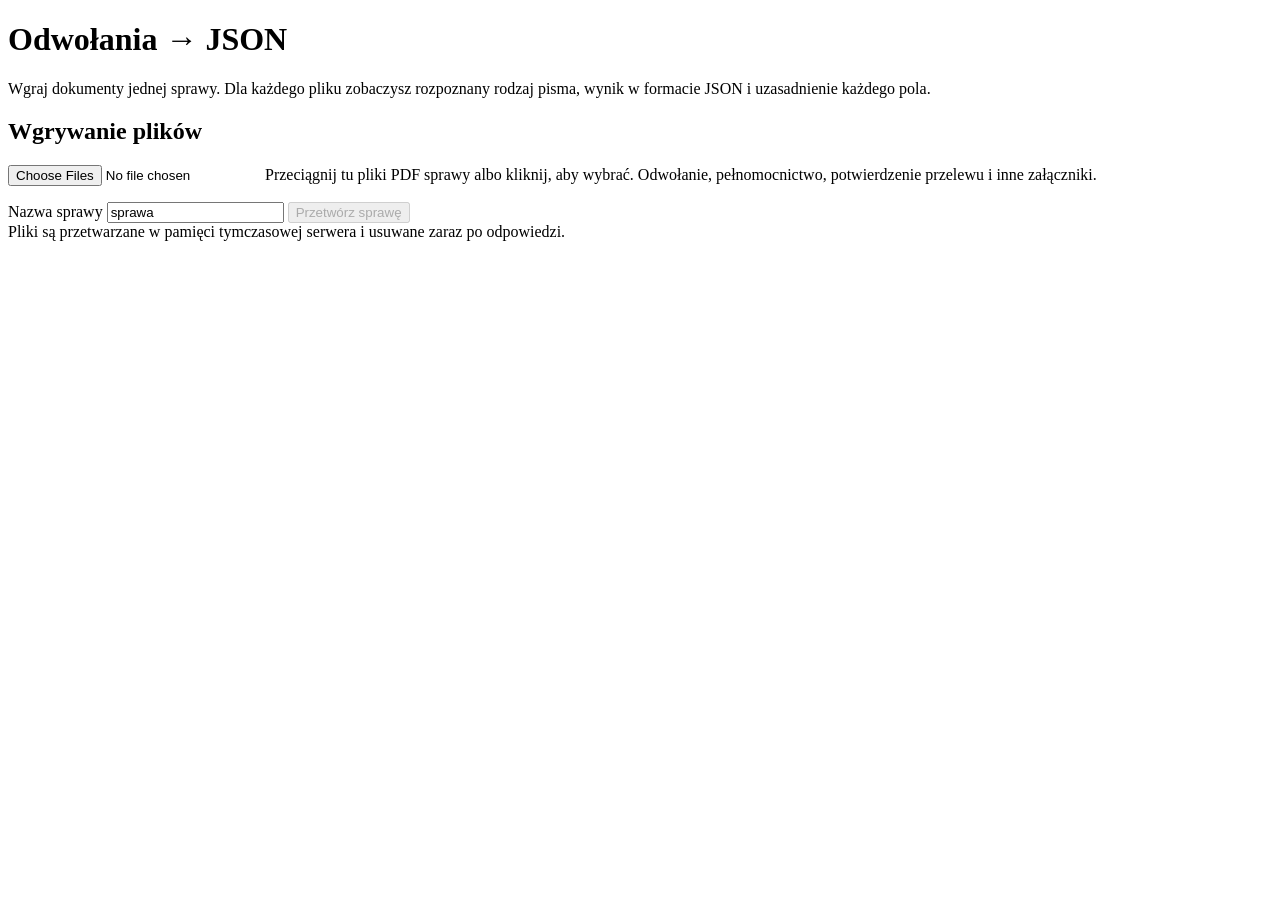
==== web/static/index.html @ bab5f196 "T007: FastAPI web prototype with evidence table, JSON and ZIP download Co-Authored-By: Claude Sonnet" ====
<!doctype html>
<html lang="pl">
<head>
<meta charset="utf-8">
<meta name="viewport" content="width=device-width, initial-scale=1">
<title>Odwołania do JSON</title>
<link rel="stylesheet" href="/static/app.css">
</head>
<body>
<header class="top">
  <div class="wrap">
    <h1>Odwołania&nbsp;&rarr;&nbsp;JSON</h1>
    <p class="lede">Wgraj dokumenty jednej sprawy. Dla każdego pliku zobaczysz rozpoznany rodzaj pisma, wynik w formacie JSON i uzasadnienie każdego pola.</p>
  </div>
</header>

<main class="wrap">
  <section class="intake" aria-labelledby="h-upload">
    <h2 id="h-upload" class="sr">Wgrywanie plików</h2>
    <label class="drop" id="drop" for="file">
      <input id="file" type="file" accept="application/pdf,.pdf" multiple>
      <span class="drop-main">Przeciągnij tu pliki PDF sprawy</span>
      <span class="drop-sub">albo kliknij, aby wybrać. Odwołanie, pełnomocnictwo, potwierdzenie przelewu i inne załączniki.</span>
    </label>
    <ul id="queue" class="queue" aria-live="polite"></ul>
    <div class="row">
      <label class="case">Nazwa sprawy <input id="case" value="sprawa" maxlength="60" autocomplete="off"></label>
      <button id="go" type="button" disabled>Przetwórz sprawę</button>
      <button id="clear" type="button" class="ghost" hidden>Wyczyść</button>
    </div>
  </section>

  <section id="progress" class="progress" hidden role="status" aria-live="polite">
    <div class="bar"><i></i></div>
    <p id="progress-text">Czytam dokumenty. Skany mogą potrwać chwilę (rozpoznawanie tekstu OCR).</p>
  </section>

  <p id="error" class="error" hidden role="alert"></p>

  <section id="results" hidden>
    <div class="results-head">
      <h2 id="case-title"></h2>
      <div class="actions">
        <button id="zip" type="button">Pobierz wszystko (ZIP)</button>
      </div>
    </div>
    <p id="summary" class="summary"></p>
    <div id="checks"></div>
    <div id="docs"></div>
  </section>
</main>

<footer class="wrap foot">Pliki są przetwarzane w pamięci tymczasowej serwera i usuwane zaraz po odpowiedzi.</footer>
<script src="/static/app.js"></script>
</body>
</html>
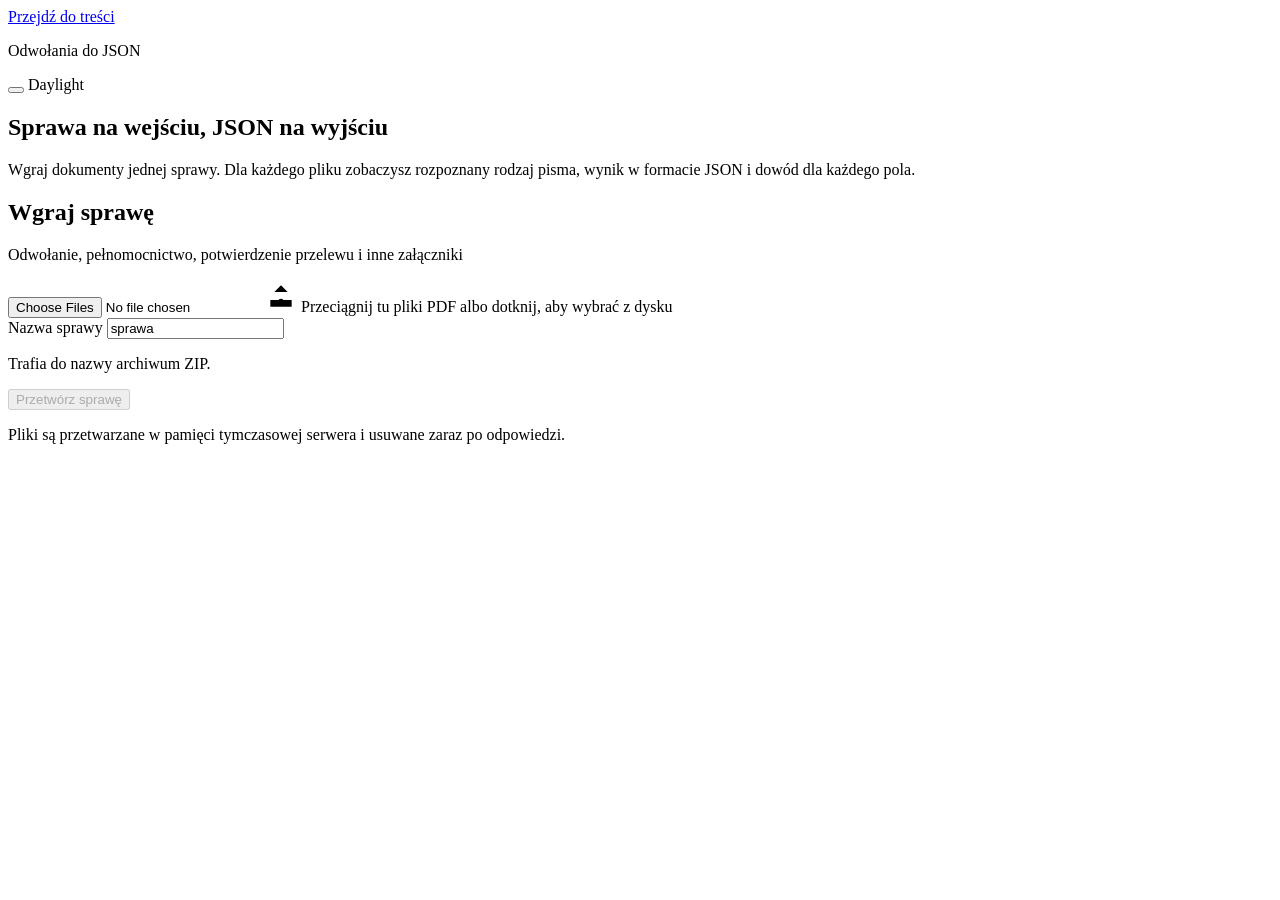
==== commit 7b7f6929: "web: restyle prototype in the Cold Trace identity (Eterphis), self-hosted fonts, offline kit Co-Auth" ====
--- a/web/static/index.html
+++ b/web/static/index.html
@@ -1,56 +1,117 @@
 <!doctype html>
-<html lang="pl">
+<html lang="pl" data-theme="dark">
 <head>
 <meta charset="utf-8">
 <meta name="viewport" content="width=device-width, initial-scale=1">
-<title>Odwołania do JSON</title>
+<title>Odwołania do JSON · Eterphis</title>
+<link rel="icon" type="image/svg+xml" href="/static/coldtrace/eterphis-favicon.svg">
+<script>
+/* Before paint: night is the default, the saved choice wins. */
+(function () {
+  var m = "dark";
+  try { m = localStorage.getItem("ct-theme") || "dark"; } catch (e) {}
+  if (m === "system") m = window.matchMedia && matchMedia("(prefers-color-scheme: light)").matches ? "light" : "dark";
+  document.documentElement.setAttribute("data-theme", m === "light" ? "light" : "dark");
+})();
+</script>
+<link rel="stylesheet" href="/static/coldtrace/fonts.css">
+<link rel="stylesheet" href="/static/coldtrace/bundle.css">
+<link rel="stylesheet" href="/static/coldtrace/eterphis-mark.css">
 <link rel="stylesheet" href="/static/app.css">
 </head>
-<body>
-<header class="top">
-  <div class="wrap">
-    <h1>Odwołania&nbsp;&rarr;&nbsp;JSON</h1>
-    <p class="lede">Wgraj dokumenty jednej sprawy. Dla każdego pliku zobaczysz rozpoznany rodzaj pisma, wynik w formacie JSON i uzasadnienie każdego pola.</p>
+<body class="ct">
+<a class="skip" href="#main">Przejdź do treści</a>
+
+<header class="topbar ct-wrap">
+  <a class="eph-lockup eph-lockup--h" href="/" aria-label="Eterphis, strona główna">
+    <!--ETERPHIS_MARK-->
+    <!--ETERPHIS_WORDMARK-->
+  </a>
+  <p class="topbar__tool ct-label">Odwołania do JSON</p>
+  <div class="ct-switch-row">
+    <button class="ct-toggle" type="button" role="switch" aria-checked="false" aria-labelledby="mode-label" id="mode-switch" data-ct-switch>
+      <span class="ct-toggle__body"><span class="ct-toggle__trace"></span><span class="ct-toggle__thumb"></span></span>
+    </button>
+    <span id="mode-label" class="ct-label">Daylight</span>
   </div>
 </header>
 
-<main class="wrap">
-  <section class="intake" aria-labelledby="h-upload">
-    <h2 id="h-upload" class="sr">Wgrywanie plików</h2>
-    <label class="drop" id="drop" for="file">
-      <input id="file" type="file" accept="application/pdf,.pdf" multiple>
-      <span class="drop-main">Przeciągnij tu pliki PDF sprawy</span>
-      <span class="drop-sub">albo kliknij, aby wybrać. Odwołanie, pełnomocnictwo, potwierdzenie przelewu i inne załączniki.</span>
-    </label>
-    <ul id="queue" class="queue" aria-live="polite"></ul>
-    <div class="row">
-      <label class="case">Nazwa sprawy <input id="case" value="sprawa" maxlength="60" autocomplete="off"></label>
-      <button id="go" type="button" disabled>Przetwórz sprawę</button>
-      <button id="clear" type="button" class="ghost" hidden>Wyczyść</button>
-    </div>
+<main id="main" class="ct-wrap">
+  <section class="hero">
+    <h1 class="ct-display">Sprawa na wejściu, JSON na wyjściu</h1>
+    <div class="ct-ruler ct-ruler--bus" aria-hidden="true"></div>
+    <p class="ct-body">Wgraj dokumenty jednej sprawy. Dla każdego pliku zobaczysz rozpoznany rodzaj pisma, wynik w formacie JSON i dowód dla każdego pola.</p>
   </section>
 
-  <section id="progress" class="progress" hidden role="status" aria-live="polite">
-    <div class="bar"><i></i></div>
-    <p id="progress-text">Czytam dokumenty. Skany mogą potrwać chwilę (rozpoznawanie tekstu OCR).</p>
+  <section class="ct-sec" aria-labelledby="s-upload">
+    <div class="ct-sec__head">
+      <h2 class="ct-section" id="s-upload">Wgraj sprawę</h2>
+      <p class="ct-sec__note">Odwołanie, pełnomocnictwo, potwierdzenie przelewu i inne załączniki</p>
+    </div>
+    <div class="ct-ruler" aria-hidden="true"></div>
+
+    <div class="intake">
+      <label class="ct-frame ct-frame--well drop" id="drop" for="file">
+        <input class="ct-sr" id="file" type="file" accept="application/pdf,.pdf" multiple>
+        <svg class="ct-icon drop__icon" viewBox="0 0 24 24" width="32" height="32" aria-hidden="true"><path d="M12,16 V4 M7,9 L12,4 L17,9 M4,15 V20 H20 V15"/><circle cx="12" cy="16" r="2" style="fill: var(--ct-via, var(--ct-well))"/></svg>
+        <span class="ct-panel-title">Przeciągnij tu pliki PDF</span>
+        <span class="ct-cap">albo dotknij, aby wybrać z dysku</span>
+      </label>
+
+      <div class="intake__side">
+        <div class="ct-field">
+          <label class="ct-field__label" for="case">Nazwa sprawy</label>
+          <span class="ct-input"><input id="case" type="text" value="sprawa" maxlength="60" autocomplete="off" aria-describedby="case-msg"></span>
+          <p class="ct-field__msg" id="case-msg">Trafia do nazwy archiwum ZIP.</p>
+        </div>
+        <ul id="queue" class="queue" aria-label="Pliki w kolejce" aria-live="polite"></ul>
+        <div class="ct-btns">
+          <button id="clear" class="ct-btn ct-btn--ground" type="button" hidden><span class="ct-btn__face">Wyczyść</span></button>
+          <button id="go" class="ct-btn" type="button" disabled><span class="ct-btn__face">Przetwórz sprawę</span></button>
+        </div>
+      </div>
+    </div>
+
+    <div id="progress" class="ct-frame ct-frame--ice progress" hidden role="status" aria-live="polite">
+      <svg viewBox="0 0 320 44" class="progress__trace" aria-hidden="true">
+        <path class="ct-svg-base" d="M6,32 H96 L116,12 H204 L224,32 H314"/>
+        <path class="ct-svg-sweep" pathLength="100" d="M6,32 H96 L116,12 H204 L224,32 H314"/>
+        <circle class="ct-svg-via" cx="6" cy="32" r="4"/><circle class="ct-svg-via" cx="314" cy="32" r="4"/>
+      </svg>
+      <div>
+        <p class="ct-ui" id="progress-title">Przetwarzanie</p>
+        <p class="ct-cap" id="progress-text">Czytam dokumenty. Skan może potrwać około 7 s na stronę (rozpoznawanie tekstu OCR).</p>
+      </div>
+    </div>
+
+    <div id="notice" class="notice" aria-live="polite"></div>
   </section>
 
-  <p id="error" class="error" hidden role="alert"></p>
+  <section class="ct-sec" id="results" aria-labelledby="s-results" hidden>
+    <div class="ct-sec__head">
+      <h2 class="ct-section" id="s-results">Wynik</h2>
+      <p class="ct-sec__note" id="case-title"></p>
+    </div>
+    <div class="ct-ruler" aria-hidden="true"></div>
 
-  <section id="results" hidden>
-    <div class="results-head">
-      <h2 id="case-title"></h2>
-      <div class="actions">
-        <button id="zip" type="button">Pobierz wszystko (ZIP)</button>
+    <div class="results-bar">
+      <div class="ct-btns">
+        <button id="zip" class="ct-btn ct-btn--ground" type="button"><span class="ct-btn__face"><svg class="ct-icon" viewBox="0 0 24 24" aria-hidden="true"><path d="M12,4 V16 M7,11 L12,16 L17,11 M4,15 V20 H20 V15"/></svg>Pobierz wszystko (ZIP)</span></button>
       </div>
+      <p id="summary" class="ct-body summary"></p>
     </div>
-    <p id="summary" class="summary"></p>
+
     <div id="checks"></div>
-    <div id="docs"></div>
+    <div id="docs" class="docs"></div>
   </section>
 </main>
 
-<footer class="wrap foot">Pliki są przetwarzane w pamięci tymczasowej serwera i usuwane zaraz po odpowiedzi.</footer>
+<footer class="ct-wrap foot">
+  <div class="ct-ruler" aria-hidden="true"></div>
+  <p class="ct-cap">Pliki są przetwarzane w pamięci tymczasowej serwera i usuwane zaraz po odpowiedzi.</p>
+</footer>
+
+<script src="/static/coldtrace/bundle.js"></script>
 <script src="/static/app.js"></script>
 </body>
 </html>
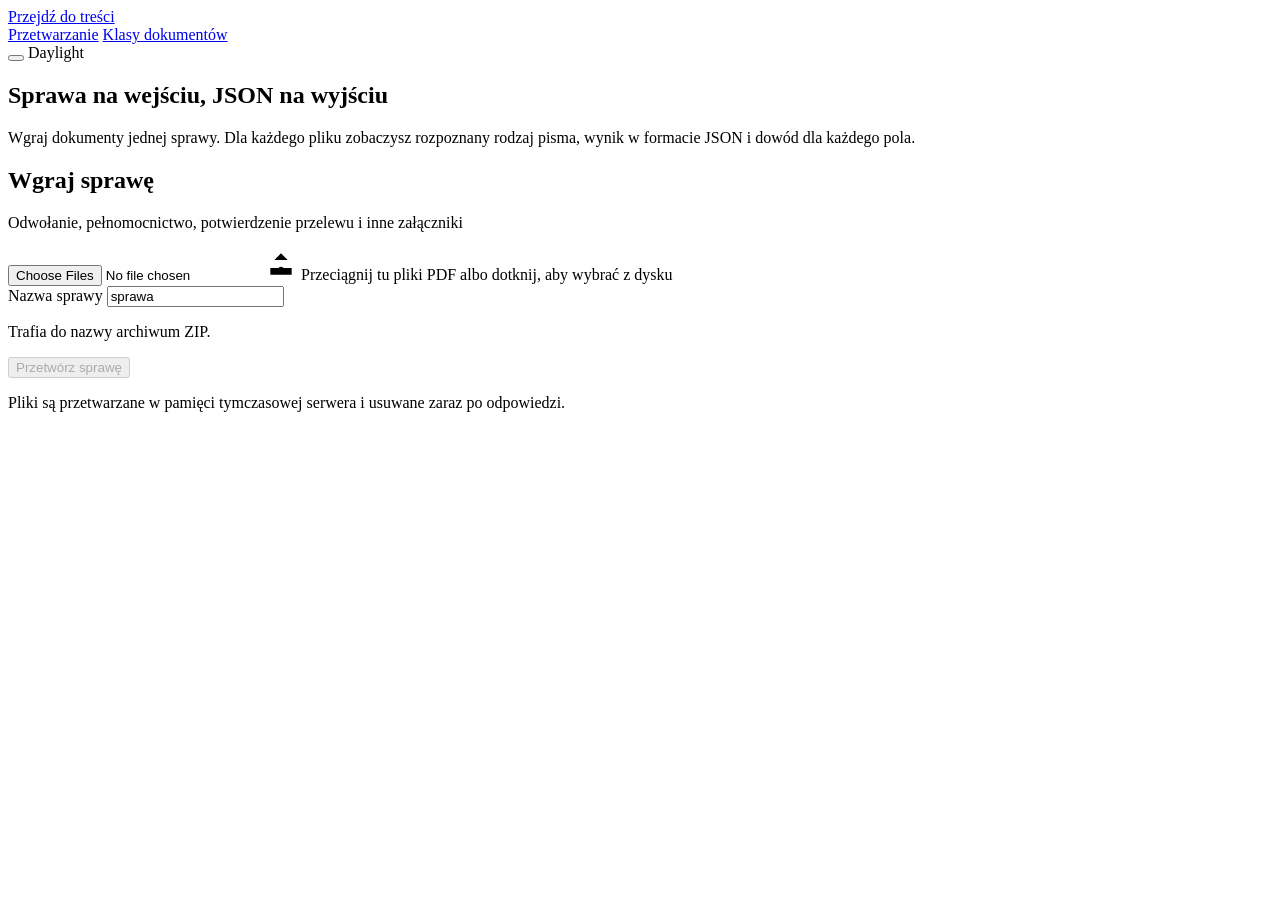
==== commit badb61b4: "T015: Klasy dokumentów view (list, editor with line numbers, validate, try on PDF, save, delete), do" ====
--- a/web/static/index.html
+++ b/web/static/index.html
@@ -27,7 +27,10 @@
     <!--ETERPHIS_MARK-->
     <!--ETERPHIS_WORDMARK-->
   </a>
-  <p class="topbar__tool ct-label">Odwołania do JSON</p>
+  <nav class="ct-nav topbar__nav" aria-label="Widoki">
+    <a href="#przetwarzanie" id="nav-process" aria-current="page">Przetwarzanie</a>
+    <a href="#klasy" id="nav-classes">Klasy dokumentów</a>
+  </nav>
   <div class="ct-switch-row">
     <button class="ct-toggle" type="button" role="switch" aria-checked="false" aria-labelledby="mode-label" id="mode-switch" data-ct-switch>
       <span class="ct-toggle__body"><span class="ct-toggle__trace"></span><span class="ct-toggle__thumb"></span></span>
@@ -37,6 +40,7 @@
 </header>
 
 <main id="main" class="ct-wrap">
+<div id="view-process">
   <section class="hero">
     <h1 class="ct-display">Sprawa na wejściu, JSON na wyjściu</h1>
     <div class="ct-ruler ct-ruler--bus" aria-hidden="true"></div>
@@ -104,6 +108,67 @@
     <div id="checks"></div>
     <div id="docs" class="docs"></div>
   </section>
+</div>
+
+<div id="view-classes" hidden>
+  <section class="hero">
+    <h1 class="ct-display">Klasy dokumentów</h1>
+    <div class="ct-ruler ct-ruler--bus" aria-hidden="true"></div>
+    <p class="ct-body">Nowy rodzaj pisma to jeden plik receptury. Dodaj go tutaj, sprawdź na własnym PDF-ie i zapisz. Następny dokument zostanie rozpoznany bez restartu.</p>
+  </section>
+
+  <section class="ct-sec" aria-labelledby="s-classes">
+    <div class="ct-sec__head">
+      <h2 class="ct-section" id="s-classes">Klasy</h2>
+      <p class="ct-sec__note" id="classes-note"></p>
+    </div>
+    <div class="ct-ruler" aria-hidden="true"></div>
+    <div id="class-list" class="class-list" aria-live="polite"></div>
+    <div class="ct-btns class-new">
+      <button id="new-class" class="ct-btn" type="button"><span class="ct-btn__face">Nowa klasa z szablonu</span></button>
+    </div>
+  </section>
+
+  <section class="ct-sec" id="editor-sec" aria-labelledby="s-editor" hidden>
+    <div class="ct-sec__head">
+      <h2 class="ct-section" id="s-editor">Edytor</h2>
+      <p class="ct-sec__note" id="editor-note"></p>
+    </div>
+    <div class="ct-ruler" aria-hidden="true"></div>
+
+    <div id="cnotice" class="notice" aria-live="polite"></div>
+    <div id="errlist" class="errlist" role="region" aria-label="Błędy receptury" hidden></div>
+
+    <div class="editor-grid">
+      <div class="ct-field">
+        <label class="ct-field__label" for="recipe-text">Receptura (YAML)</label>
+        <div class="ct-frame ct-frame--well code">
+          <pre class="code__gutter" id="recipe-gutter" aria-hidden="true"></pre>
+          <textarea id="recipe-text" class="code__text" spellcheck="false" wrap="off" autocomplete="off" autocapitalize="off" aria-describedby="recipe-msg"></textarea>
+        </div>
+        <p class="ct-field__msg" id="recipe-msg">Wzorce to wyrażenia regularne, dopasowywane do tekstu małymi literami bez polskich znaków.</p>
+      </div>
+      <div class="ct-field">
+        <label class="ct-field__label" for="schema-text">Szkielet wyniku (JSON)<span id="schema-file" class="ct-cap"></span></label>
+        <div class="ct-frame ct-frame--well code code--schema">
+          <textarea id="schema-text" class="code__text" spellcheck="false" wrap="off" autocomplete="off" autocapitalize="off" aria-describedby="schema-msg"></textarea>
+        </div>
+        <p class="ct-field__msg" id="schema-msg">Pełny zestaw pól wyniku. Brakujące w dokumencie dostaną wartość null.</p>
+        <div class="ct-btns"><button id="make-skeleton" class="ct-btn ct-btn--sm ct-btn--ground" type="button"><span class="ct-btn__face">Szkielet z pól</span></button></div>
+      </div>
+    </div>
+
+    <div class="ct-btns editor-actions">
+      <button id="btn-delete" class="ct-btn ct-btn--cut" type="button" hidden><span class="ct-btn__face">Usuń</span></button>
+      <button id="btn-validate" class="ct-btn ct-btn--ground" type="button"><span class="ct-btn__face">Sprawdź</span></button>
+      <button id="btn-try" class="ct-btn ct-btn--ground" type="button"><span class="ct-btn__face">Wypróbuj na PDF</span></button>
+      <input class="ct-sr" id="try-file" type="file" accept="application/pdf,.pdf" multiple tabindex="-1" aria-hidden="true">
+      <button id="btn-save" class="ct-btn" type="button"><span class="ct-btn__face">Zapisz</span></button>
+    </div>
+
+    <div id="try-out" class="docs try-out" aria-live="polite"></div>
+  </section>
+</div>
 </main>
 
 <footer class="ct-wrap foot">
@@ -113,5 +178,6 @@
 
 <script src="/static/coldtrace/bundle.js"></script>
 <script src="/static/app.js"></script>
+<script src="/static/classes.js"></script>
 </body>
 </html>
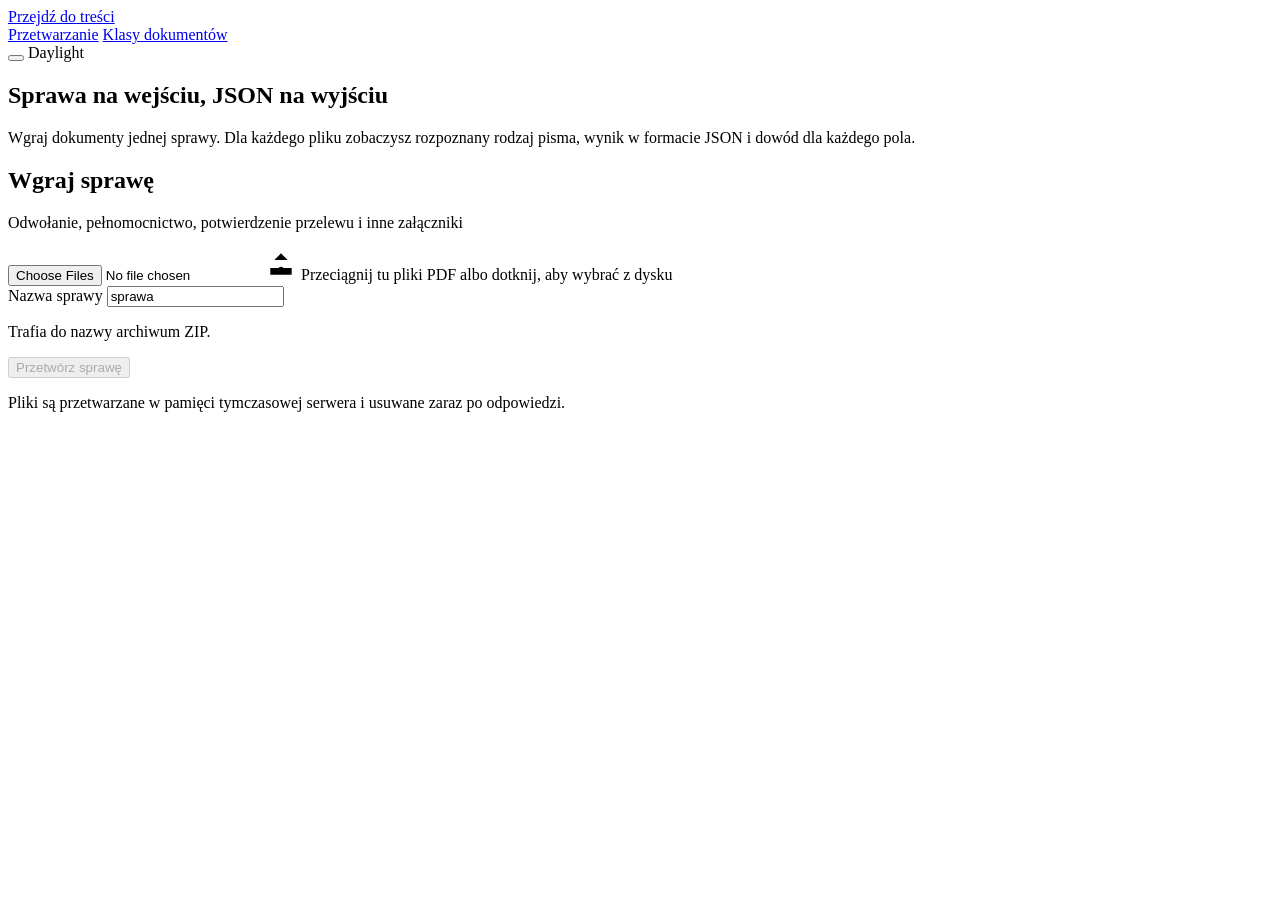
==== commit 8bdac0c3: "web: judge fixes - 'Pobierz JSON' button (no sideways scroll at 375px), one prime key in the class v" ====
--- a/web/static/index.html
+++ b/web/static/index.html
@@ -125,7 +125,7 @@
     <div class="ct-ruler" aria-hidden="true"></div>
     <div id="class-list" class="class-list" aria-live="polite"></div>
     <div class="ct-btns class-new">
-      <button id="new-class" class="ct-btn" type="button"><span class="ct-btn__face">Nowa klasa z szablonu</span></button>
+      <button id="new-class" class="ct-btn ct-btn--ground" type="button"><span class="ct-btn__face">Nowa klasa z szablonu</span></button>
     </div>
   </section>
 
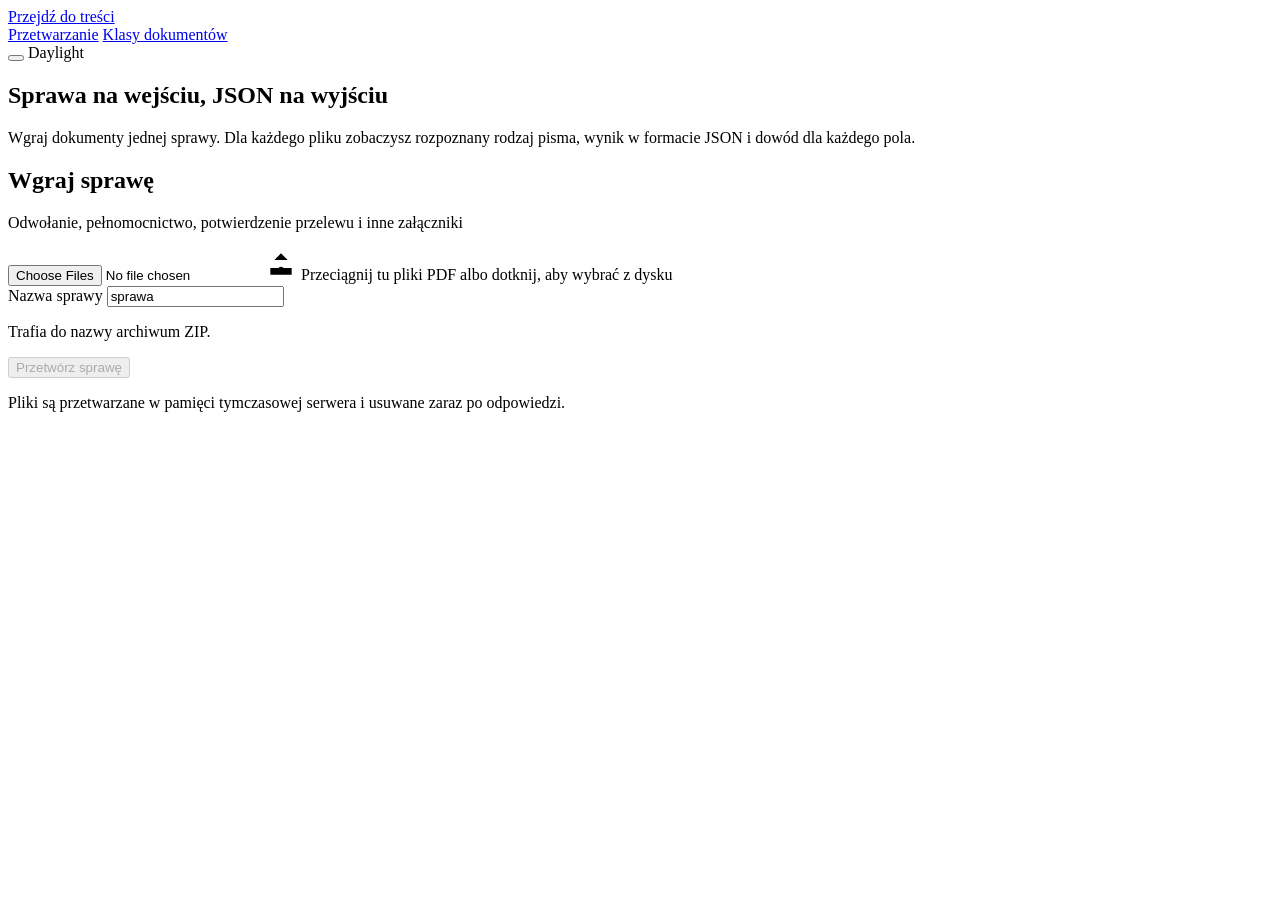
==== commit 904d149d: "docs/web: product name Ślad (D-023), README numbers after T018/T019 (scans 0.979, 41-60 and 01-40 1." ====
--- a/web/static/index.html
+++ b/web/static/index.html
@@ -3,7 +3,7 @@
 <head>
 <meta charset="utf-8">
 <meta name="viewport" content="width=device-width, initial-scale=1">
-<title>Odwołania do JSON · Eterphis</title>
+<title>Ślad · odwołania KIO do JSON · Eterphis</title>
 <link rel="icon" type="image/svg+xml" href="/static/coldtrace/eterphis-favicon.svg">
 <script>
 /* Before paint: night is the default, the saved choice wins. */
